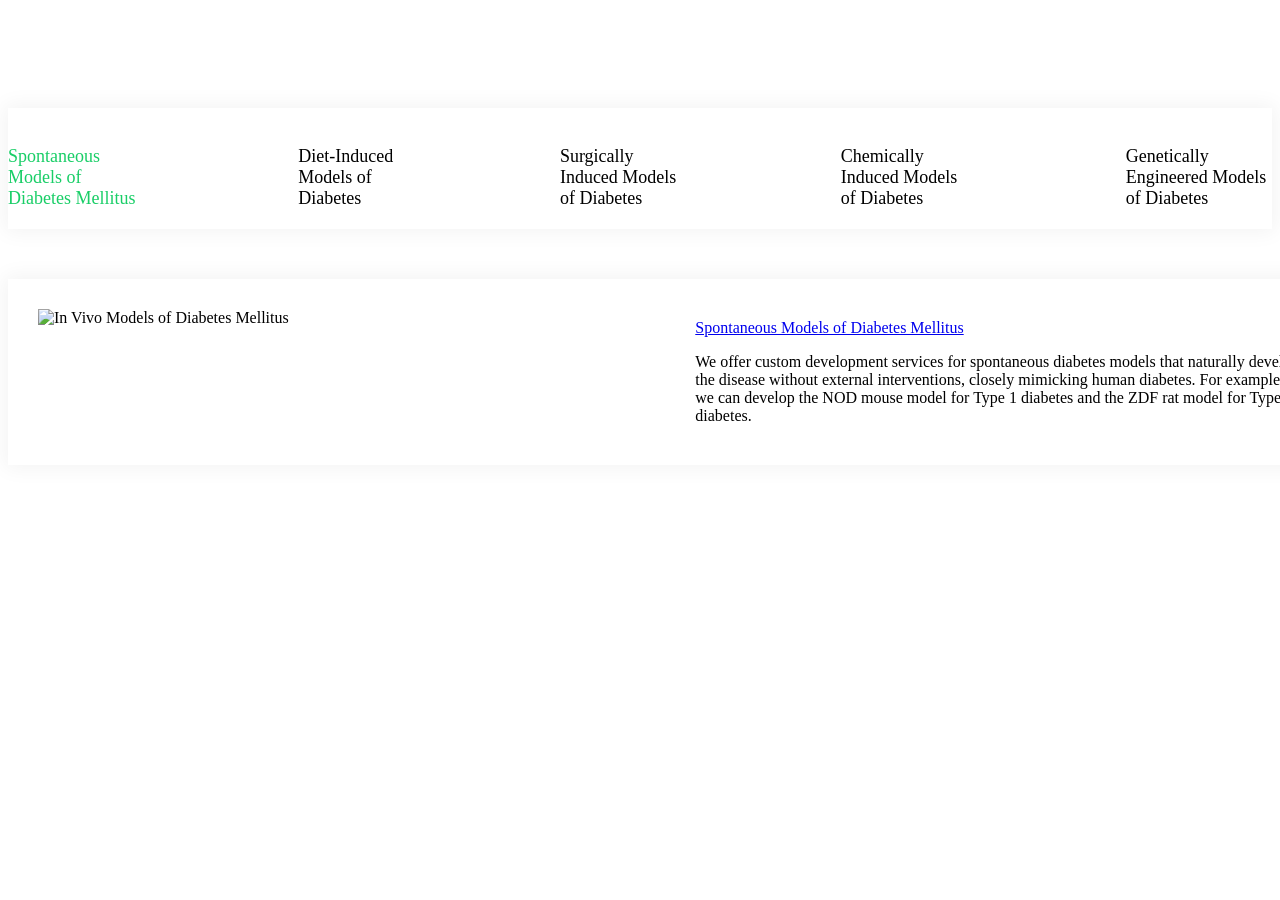
==== card-demo.html @ 7f78c222 "add html add html demo 2 items" ====
<!DOCTYPE html>
<html lang="en">
<head>
    <meta charset="UTF-8">
    <title>Title</title>
<!--  must import jquery-->
    <script src="jquery-3.1.1.min.js" type="text/javascript"></script>
    <style>
    .service-sec{
      width: 100%;
      height: auto;
      padding: 80px 0;
    }
    .service-sec-list{
      width: 100%;
      height: auto;
      padding-top: 20px;
    }
    .service-sec-list .list-title{
      width: 100%;
      height: auto;
      box-shadow: 0 0 20px 3px rgba(0, 0, 0, 0.05);
      display: flex;
      align-items: stretch;
      justify-content: center;
      column-gap: 150px;
      padding: 20px 0px;
      margin-bottom: 50px;
    }
    .service-sec-list .list-title p{
      margin-bottom: 0px;
      font-size: 18px;
      font-family: 'Poppins-Bold';
      cursor: pointer;
      color: #000;
    }
    .service-sec-list .list-title p.shows{
      color: #19ce67;
    }
    .service-sec-list .list-text{
      width: 100%;
      height: auto;
      padding: 30px 30px;
      box-shadow: 0 0 20px 3px rgba(0, 0, 0, 0.05);
    }
    .service-sec-list .list-text .list-item{
      width: 100%;
      height: auto;
      display: none;
    }
    .service-sec-list .list-text .list-item:first-child{
      display: block;
    }
    .service-sec-list .list-text .list-item-content{
      width: 100%;
      height: auto;
      display: flex;
      align-items: stretch;
      justify-content: space-between;
    }
    .service-sec-list .list-text .list-item .pic{
      width: 48%;
      position: relative;
      overflow: hidden;
    }
    .service-sec-list .list-text .list-item .pic img{
      width: 100%;
      height: 100%;
      object-fit: cover;
      position: absolute;
      left: 0px;
      top: 0px;
      transition: all .5s;
    }
    .service-sec-list .list-text .list-item .text{
      width: 48%;
      padding: 10px 0px;
    }
    .service-sec-list .list-text .list-item .text p:last-child{
      margin-bottom: 0px;
    }
    .service-sec-list .list-text .list-item .text h3{
      font-size: 30px;
      margin-bottom: 10px;
    }
    .service-sec-list .list-text .list-item .text h3 a{
      font-family: inherit;
      font-size: inherit;
      color: inherit;
      font-weight: inherit;
      line-height: inherit;
    }
    .service-sec-list .list-text .list-item .text h3 a:hover{
      color: #19ce67;
    }
    .service-sec-list .list-text .list-item .text .style1{
      font-family: 'Poppins-Bold';
      margin-bottom: 0px;
      color: #19ce67;
    }
  </style>
</head>
<body>
  <div class="service-sec">
    <div class="maincon">
    <div class="service-sec-list">
      <div class="list-title">
        <p class="shows">Spontaneous Models of Diabetes Mellitus</p>
        <p>Diet-Induced Models of Diabetes</p>
        <p>Surgically Induced Models of Diabetes</p>
        <p>Chemically Induced Models of Diabetes</p>
        <p>Genetically Engineered Models of Diabetes</p>
      </div>
      <div class="list-text">
        <div class="list-item">
          <div class="list-item-content">
            <div class="pic">
              <img decoding="async" loading="lazy" width="450" height="230" src="https://www.acetherapeutics.org/diabetes/wp-content/themes/diabetes/img/1-1-in-vivo-models-of-diabetes-mellitus-1.jpg" alt="In Vivo Models of Diabetes Mellitus"/>
            </div>
            <div class="text">
              <a href="spontaneous-models-of-diabetes-mellitus.html">Spontaneous Models of Diabetes Mellitus</a>
              <p>We offer custom development services for spontaneous diabetes models that naturally develop the disease without external interventions, closely mimicking human diabetes. For example, we can develop the NOD mouse model for Type 1 diabetes and the ZDF rat model for Type 2 diabetes.</p>
            </div>
          </div>
        </div>
        <div class="list-item">
          <div class="list-item-content">
            <div class="pic">
              <img decoding="async" loading="lazy" width="450" height="230" src="https://www.acetherapeutics.org/diabetes/wp-content/themes/diabetes/img/1-1-in-vivo-models-of-diabetes-mellitus-1.jpg" alt="In Vivo Models of Diabetes Mellitus"/>
            </div>
            <div class="text">
              <a href="diet-induced-diabetes-models.html">Diet-Induced Models of Diabetes</a>
              <p>Our team provides custom development of diet-induced diabetes models by feeding animals a high-fat or high-sugar diet, leading to obesity and insulin resistance. These models are highly effective for replicating Type 2 diabetes, making them invaluable for studying metabolic syndrome and diet-related diabetes.</p>
            </div>
          </div>
        </div>
        <div class="list-item">
          <div class="list-item-content">
            <div class="pic">
              <img decoding="async" loading="lazy" width="450" height="230" src="https://www.acetherapeutics.org/diabetes/wp-content/themes/diabetes/img/1-1-in-vivo-models-of-diabetes-mellitus-1.jpg" alt="In Vivo Models of Diabetes Mellitus"/>
            </div>
            <div class="text">
              <a href="surgically-induced-diabetic-models.html">Surgically Induced Models of Diabetes</a>
              <p>We provide custom solution of diabetic models through surgical procedures, such as partial pancreatectomy, to reduce insulin secretion capacity. These models are particularly useful for researching pancreatic beta-cell function and the mechanisms of diabetes development.</p>
            </div>
          </div>
        </div>
        <div class="list-item">
          <div class="list-item-content">
            <div class="pic">
              <img decoding="async" loading="lazy" width="450" height="230" src="https://www.acetherapeutics.org/diabetes/wp-content/themes/diabetes/img/1-1-in-vivo-models-of-diabetes-mellitus-1.jpg" alt="In Vivo Models of Diabetes Mellitus"/>
            </div>
            <div class="text">
              <a href="chemically-induced-diabetes-models.html">Chemically Induced Models of Diabetes</a>
              <p>We provide custom development of chemically induced models using agents like streptozotocin (STZ) or alloxan to selectively destroy pancreatic beta cells, resulting in Type 1 diabetes. These models are critical for investigating autoimmune diabetes and beta-cell regeneration.</p>
            </div>
          </div>
        </div>
        <div class="list-item">
          <div class="list-item-content">
            <div class="pic">
              <img src="https://www.acetherapeutics.org/diabetes/wp-content/themes/diabetes/img/1-1-in-vivo-models-of-diabetes-mellitus-1.jpg" alt="In Vivo Models of Diabetes Mellitus"/>
            </div>
            <div class="text">
              <a href="genetically-engineered-diabetes-models.html">Genetically Engineered Models of Diabetes</a>
              <p>Our team utilizes advanced genetic engineering techniques to develop custom transgenic and knockout models that exhibit specific genetic mutations associated with diabetes. These models provide insights into the genetic basis of diabetes and facilitate the development of gene therapies.</p>
            </div>
          </div>
        </div>
      </div>
    </div>
  </div>
  </div>
  <script>
    $(".service-sec-list .list-title p").click(function () {
      var index=$(this).index();
      $(this).addClass("shows").siblings().removeClass("shows");
      $(".service-sec-list .list-text .list-item").eq(index).stop(true).fadeIn().siblings().hide();
    })
  </script>
</body>
</html>
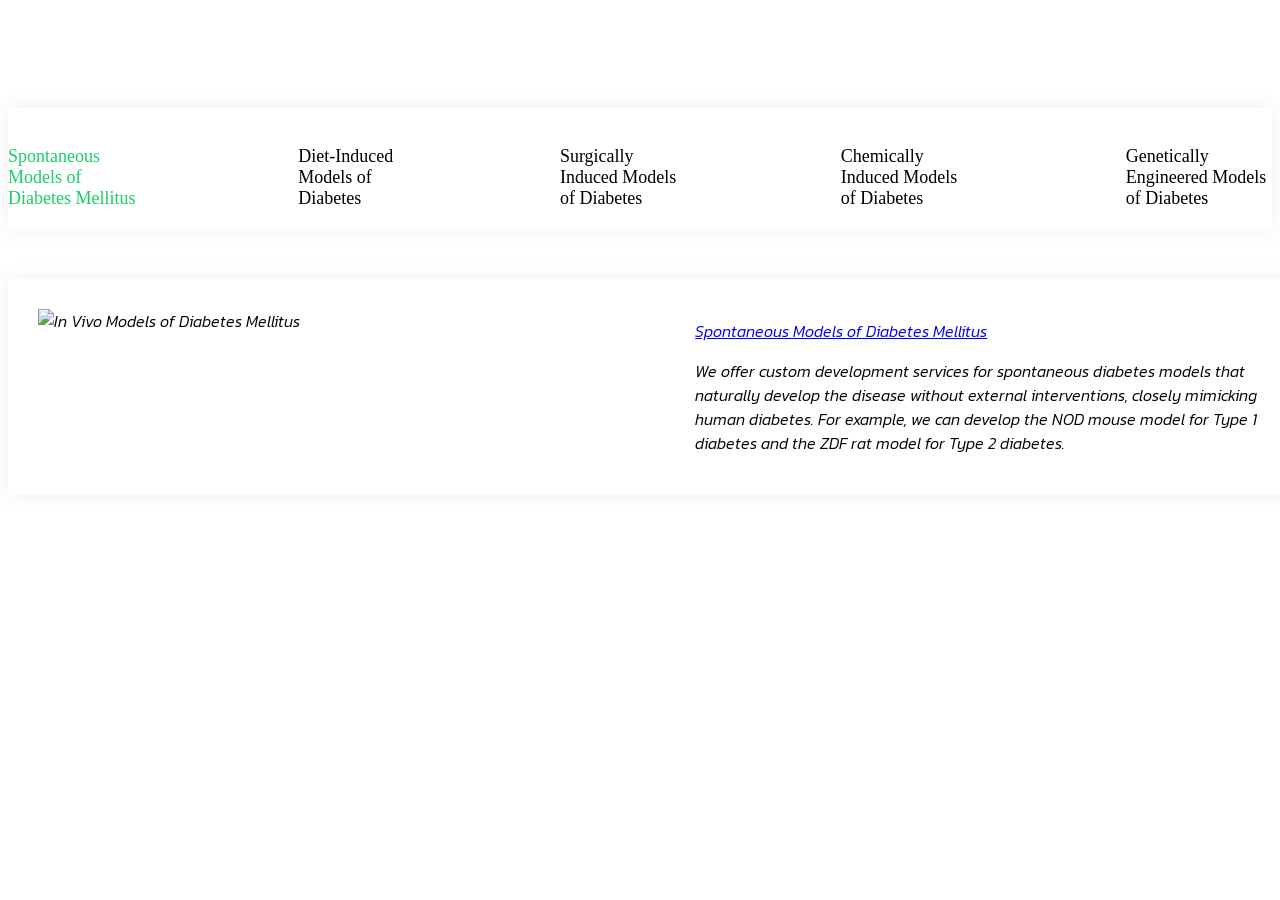
==== commit bddec38a: "add 2 add font&pdf" ====
--- a/card-demo.html
+++ b/card-demo.html
@@ -4,7 +4,8 @@
     <meta charset="UTF-8">
     <title>Title</title>
 <!--  must import jquery-->
-    <script src="jquery-3.1.1.min.js" type="text/javascript"></script>
+    <script src="js/jquery-3.1.1.min.js" type="text/javascript"></script>
+    <link href="css/pages.css" rel="stylesheet">
     <style>
     .service-sec{
       width: 100%;
--- a/css/pages.css
+++ b/css/pages.css
@@ -0,0 +1,21 @@
+@charset "utf-8";
+
+    @font-face {
+        font-family: 'Kanit-LightItalic';
+        src: url('fonts/Kanit/Kanit-LightItalic.woff2') format('woff2'), url('fonts/Kanit/Kanit-LightItalic.eot?#iefix') format('embedded-opentype'),url('fonts/Kanit/Kanit-LightItalic.eot'), url('fonts/Kanit/Kanit-LightItalic.woff') format('woff'), url('fonts/Kanit/Kanit-LightItalic.ttf') format('truetype'), url('fonts/Kanit/Kanit-LightItalic.svg#Montserrat-Regular') format('svg');
+        font-weight: normal;
+        font-style: normal;
+    }
+    @font-face {
+        font-family: 'Kanit-Black';
+        src: url('fonts/Kanit-Black.woff2') format('woff2'), url('fonts/Kanit-Black.eot?#iefix') format('embedded-opentype'),url('fonts/Kanit-Black.eot'), url('fonts/Kanit-Black.woff') format('woff'), url('fonts/Kanit-Black.ttf') format('truetype'), url('fonts/Kanit-Black.svg#Montserrat-Regular') format('svg');
+        font-weight: normal;
+        font-style: normal;
+    }
+    body {
+        font-family: 'Kanit-LightItalic',Arial, sans-serif, serif;
+    }
+    h1, h2, h3, h4, h5, h6, .h1, .h2, .h3, .h4, .h5, .h6,.big-title,.small-title,.huge-title,.banner-title{
+        font-family: 'Kanit-Black',Arial, sans-serif, serif;
+    }
+.fdad a{color:#000;display:inline-block;overflow:hidden;text-overflow:ellipsis;white-space:nowrap;}.fdad{top:66px;}.xgcj li{font-size:14px;line-height:20px;list-style-type:none;transition:all 1s ease 0s;border-radius:5px;}.xgcj li:hover{background-color:#e4e4e4;}.xgcj{background-color:rgba(255,255,255,.3);overflow-x:hidden;}.xgcj ul{padding:10px}.xgcj h3{line-height:30px;}.xgcj p{padding-left:20px;font-size:13px;display:none;}.xgcj span{font-family:"宋体";}.xgcj li:hover p{display:block;}
